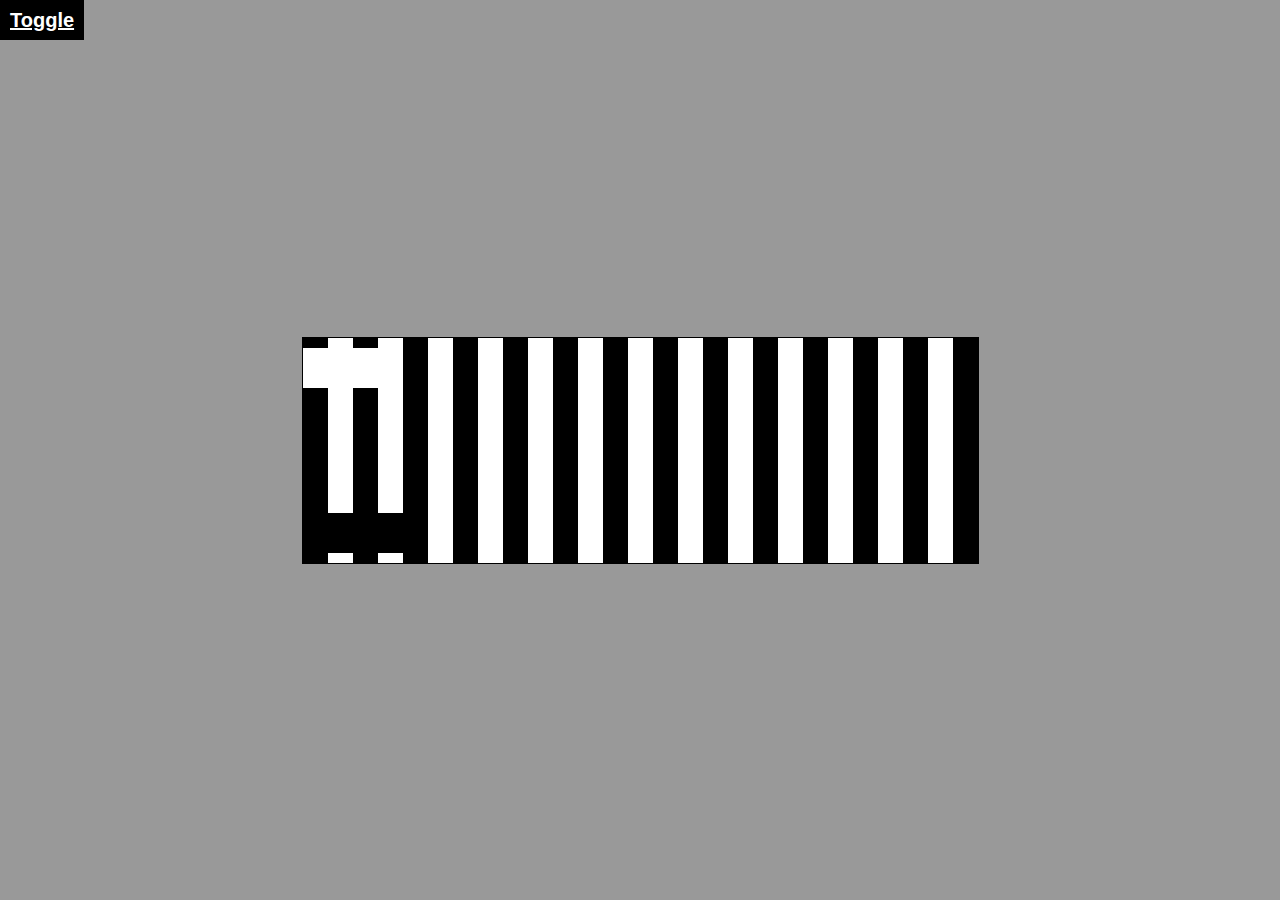
==== lab02/blocks.html @ 5cd3d48f "first commit" ====
<!DOCTYPE html PUBLIC "-//W3C//DTD XHTML 1.0 Strict//EN" "http://www.w3.org/TR/xhtml1/DTD/xhtml1-strict.dtd">
<html xmlns="http://www.w3.org/1999/xhtml" lang="en" xml:lang="en">
<head>
	<meta http-equiv="Content-Type" content="text/html; charset=UTF-8" />
	<title>Moving blocks on stripped background</title>
	<style type="text/css">
		html {
		  background: #999;
		  padding: 0;
		}

		body {
		  margin: 0;
		  padding: 0;
		}

		a {
		  font-family: sans-serif;
		  font-size: 20px;
		  font-weight: bold;
		  line-height: 1;
		  text-decoration: none;
		  display: inline-block;
		  padding: 10px;
		  background: #000;
		  color: #fff;
		}
		a:hover, a:focus {
		  text-decoration: underline;
		}

		#track {
		  background-color: #999;
		  background-image: linear-gradient(90deg, #000 0%, #000 50%, #fff 50%, #fff 100%);
		  background-size: 50px 50px;
		  border: 1px solid #000;
		  width: 675px;
		  height: 225px;
		  position: absolute;
		  top: 0;
		  right: 0;
		  bottom: 0;
		  left: 0;
		  margin: auto;
		  padding: 0;
		}
		
		#track.proof {
		  background-image: none;
		}

		.block {
		  width: 100px;
		  height: 40px;
		  position: absolute;
		  left: 0;
		  animation: illusion 9s linear infinite alternate;
		}
		.block.light {
		  background: #fff;
		  top: 10px;
		}
		.block.dark {
		  background: #000;
		  bottom: 10px;
		}

		@keyframes illusion {
		  from {
			left: 0;
		  }
		  to {
			left: calc(100% - 100px);
		  }
		}

	</style>
	<script
	  src="http://code.jquery.com/jquery-3.3.1.min.js"
	  integrity="sha256-FgpCb/KJQlLNfOu91ta32o/NMZxltwRo8QtmkMRdAu8="
	  crossorigin="anonymous"></script>
	<script type="text/javascript">
	  $(function(){
		$("body").on("click", "a", function(e) {
		  e.preventDefault();
		  $("#track").toggleClass("proof");
		});
	  });
	</script>
</head>

<body>
<a href='#'>Toggle</a>
<div id='track'>
  <div class='block light'></div>
  <div class='block dark'></div>
</div>
</body>
</html>
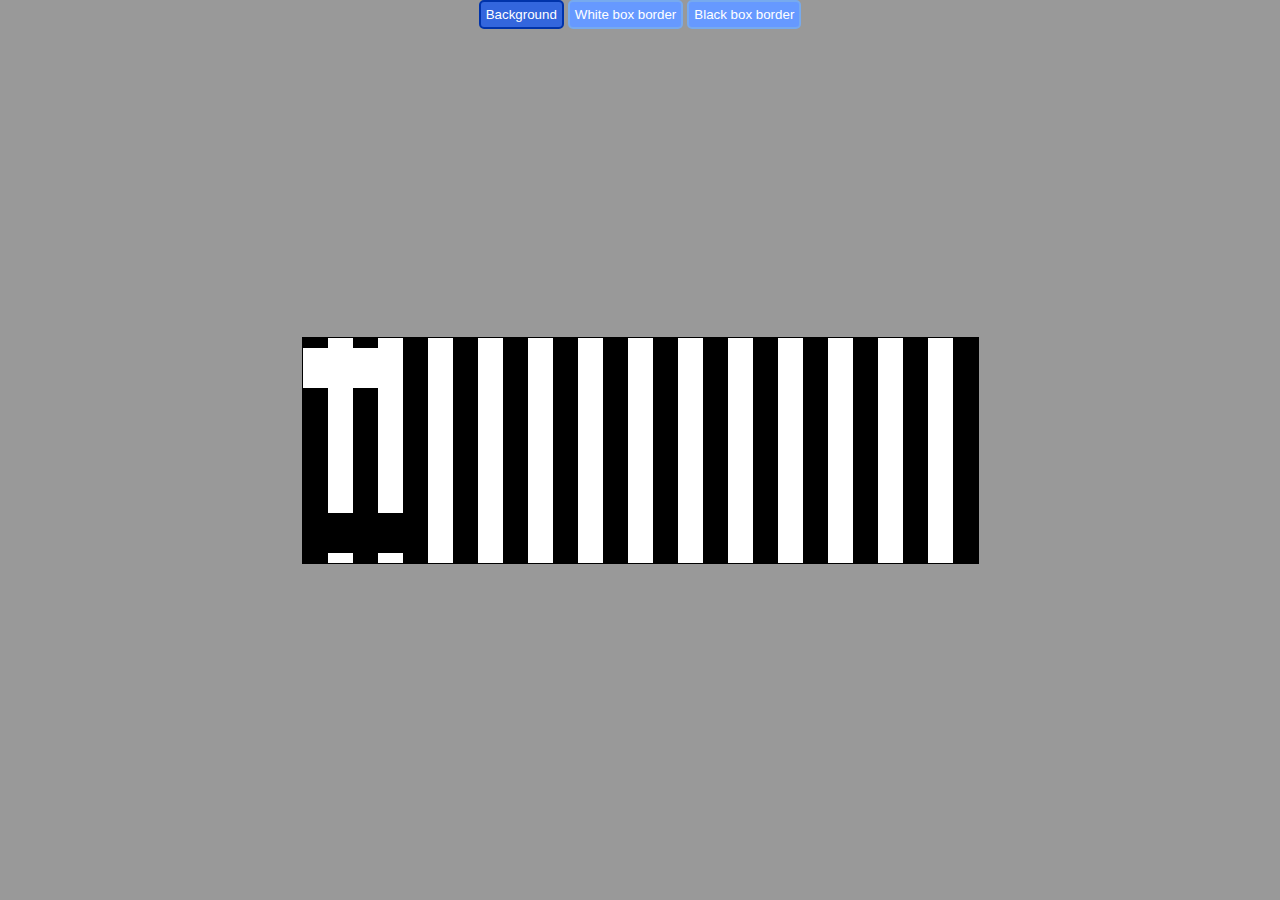
==== commit 18cef12f: "Zad3 done" ====
--- a/lab02/blocks.html
+++ b/lab02/blocks.html
@@ -53,6 +53,7 @@
 		  width: 100px;
 		  height: 40px;
 		  position: absolute;
+		  box-sizing: border-box;
 		  left: 0;
 		  animation: illusion 9s linear infinite alternate;
 		}
@@ -74,6 +75,31 @@
 		  }
 		}
 
+		.center {
+			text-align: center;
+		}
+
+		.border {
+			border: solid 1px red;
+		}
+
+		.button {
+			border-radius: 5px;
+			padding: 5px;
+			color: #fff;
+			background: #69f;
+			border: solid 2px #7ae;
+		}
+
+		.button:hover {
+			cursor: pointer;
+		}
+
+		.active {
+			background: #36d;
+			border-color: #03a;
+		}
+
 	</style>
 	<script
 	  src="http://code.jquery.com/jquery-3.3.1.min.js"
@@ -81,19 +107,35 @@
 	  crossorigin="anonymous"></script>
 	<script type="text/javascript">
 	  $(function(){
-		$("body").on("click", "a", function(e) {
-		  e.preventDefault();
-		  $("#track").toggleClass("proof");
+		$(".button").on('click', function(e) {
+			e.preventDefault();
+			$(this).toggleClass('active');
+		});
+		$("#background").on('click', function(e) {
+			e.preventDefault();
+			$("#track").toggleClass('proof');
+		});
+		$("#whiteBox").on('click', function(e) {
+			e.preventDefault();
+			$(".block.light").toggleClass('border');
+		});
+		$("#blackBox").on('click', function(e) {
+			e.preventDefault();
+			$(".block.dark").toggleClass('border');
 		});
 	  });
 	</script>
 </head>
 
 <body>
-<a href='#'>Toggle</a>
-<div id='track'>
-  <div class='block light'></div>
-  <div class='block dark'></div>
-</div>
+	<div class="center">
+		<button id="background" class="button active">Background</button>
+		<button id="whiteBox" class="button">White box border</button>
+		<button id="blackBox" class="button">Black box border</button>
+	</div>
+	<div id='track'>
+		<div class='block light'></div>
+		<div class='block dark'></div>
+	</div>
 </body>
 </html>
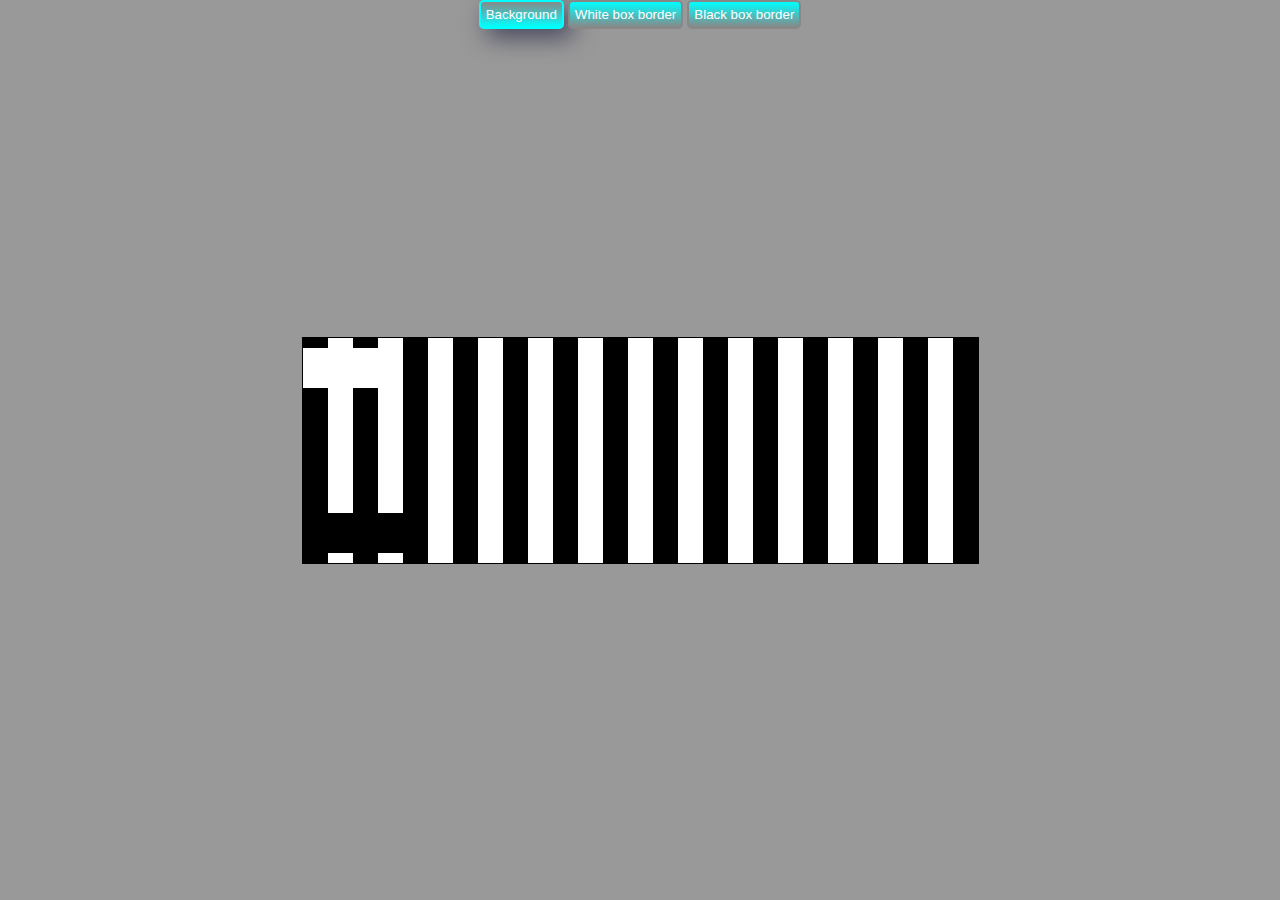
==== commit abb43b95: "Lab02 done" ====
--- a/lab02/blocks.html
+++ b/lab02/blocks.html
@@ -1,78 +1,84 @@
 <!DOCTYPE html PUBLIC "-//W3C//DTD XHTML 1.0 Strict//EN" "http://www.w3.org/TR/xhtml1/DTD/xhtml1-strict.dtd">
 <html xmlns="http://www.w3.org/1999/xhtml" lang="en" xml:lang="en">
+
 <head>
 	<meta http-equiv="Content-Type" content="text/html; charset=UTF-8" />
 	<title>Moving blocks on stripped background</title>
 	<style type="text/css">
 		html {
-		  background: #999;
-		  padding: 0;
+			background: #999;
+			padding: 0;
 		}
 
 		body {
-		  margin: 0;
-		  padding: 0;
+			margin: 0;
+			padding: 0;
 		}
 
 		a {
-		  font-family: sans-serif;
-		  font-size: 20px;
-		  font-weight: bold;
-		  line-height: 1;
-		  text-decoration: none;
-		  display: inline-block;
-		  padding: 10px;
-		  background: #000;
-		  color: #fff;
+			font-family: sans-serif;
+			font-size: 20px;
+			font-weight: bold;
+			line-height: 1;
+			text-decoration: none;
+			display: inline-block;
+			padding: 10px;
+			background: #000;
+			color: #fff;
 		}
-		a:hover, a:focus {
-		  text-decoration: underline;
+
+		a:hover,
+		a:focus {
+			text-decoration: underline;
 		}
 
 		#track {
-		  background-color: #999;
-		  background-image: linear-gradient(90deg, #000 0%, #000 50%, #fff 50%, #fff 100%);
-		  background-size: 50px 50px;
-		  border: 1px solid #000;
-		  width: 675px;
-		  height: 225px;
-		  position: absolute;
-		  top: 0;
-		  right: 0;
-		  bottom: 0;
-		  left: 0;
-		  margin: auto;
-		  padding: 0;
+			background-color: #999;
+			background-image: linear-gradient(90deg, #000 0%, #000 50%, #fff 50%, #fff 100%);
+			background-size: 50px 50px;
+			border: 1px solid #000;
+			width: 675px;
+			height: 225px;
+			position: absolute;
+			top: 0;
+			right: 0;
+			bottom: 0;
+			left: 0;
+			margin: auto;
+			padding: 0;
 		}
-		
+
 		#track.proof {
-		  background-image: none;
+			background-image: none;
 		}
 
 		.block {
-		  width: 100px;
-		  height: 40px;
-		  position: absolute;
-		  box-sizing: border-box;
-		  left: 0;
-		  animation: illusion 9s linear infinite alternate;
+			width: 100px;
+			height: 40px;
+			position: absolute;
+			box-sizing: border-box;
+			left: 0;
+			animation: illusion 9s linear infinite alternate;
 		}
+
 		.block.light {
-		  background: #fff;
-		  top: 10px;
+			background: #fff;
+			top: 10px;
 		}
+
 		.block.dark {
-		  background: #000;
-		  bottom: 10px;
+			background: #000;
+			bottom: 10px;
 		}
 
 		@keyframes illusion {
-		  from {
-			left: 0;
-		  }
-		  to {
-			left: calc(100% - 100px);
-		  }
+			from {
+				left: 0;
+			}
+
+			to {
+				left: calc(100% - 100px);
+			}
 		}
 
 		.center {
@@ -87,8 +93,8 @@
 			border-radius: 5px;
 			padding: 5px;
 			color: #fff;
-			background: #69f;
-			border: solid 2px #7ae;
+			background: linear-gradient(cyan, #888);
+			border: solid 2px #888;
 		}
 
 		.button:hover {
@@ -96,34 +102,34 @@
 		}
 
 		.active {
-			background: #36d;
-			border-color: #03a;
+			background: linear-gradient(#888, cyan);
+			border-color: cyan;
+			-webkit-box-shadow: 8px 8px 24px 0px rgba(66, 68, 90, 1);
+			-moz-box-shadow: 8px 8px 24px 0px rgba(66, 68, 90, 1);
+			box-shadow: 8px 8px 24px 0px rgba(66, 68, 90, 1);
 		}
-
 	</style>
-	<script
-	  src="http://code.jquery.com/jquery-3.3.1.min.js"
-	  integrity="sha256-FgpCb/KJQlLNfOu91ta32o/NMZxltwRo8QtmkMRdAu8="
-	  crossorigin="anonymous"></script>
+	<script src="http://code.jquery.com/jquery-3.3.1.min.js"
+		integrity="sha256-FgpCb/KJQlLNfOu91ta32o/NMZxltwRo8QtmkMRdAu8=" crossorigin="anonymous"></script>
 	<script type="text/javascript">
-	  $(function(){
-		$(".button").on('click', function(e) {
-			e.preventDefault();
-			$(this).toggleClass('active');
+		$(function () {
+			$(".button").on('click', function (e) {
+				e.preventDefault();
+				$(this).toggleClass('active');
+			});
+			$("#background").on('click', function (e) {
+				e.preventDefault();
+				$("#track").toggleClass('proof');
+			});
+			$("#whiteBox").on('click', function (e) {
+				e.preventDefault();
+				$(".block.light").toggleClass('border');
+			});
+			$("#blackBox").on('click', function (e) {
+				e.preventDefault();
+				$(".block.dark").toggleClass('border');
+			});
 		});
-		$("#background").on('click', function(e) {
-			e.preventDefault();
-			$("#track").toggleClass('proof');
-		});
-		$("#whiteBox").on('click', function(e) {
-			e.preventDefault();
-			$(".block.light").toggleClass('border');
-		});
-		$("#blackBox").on('click', function(e) {
-			e.preventDefault();
-			$(".block.dark").toggleClass('border');
-		});
-	  });
 	</script>
 </head>
 
@@ -138,4 +144,5 @@
 		<div class='block dark'></div>
 	</div>
 </body>
-</html>
+
+</html>